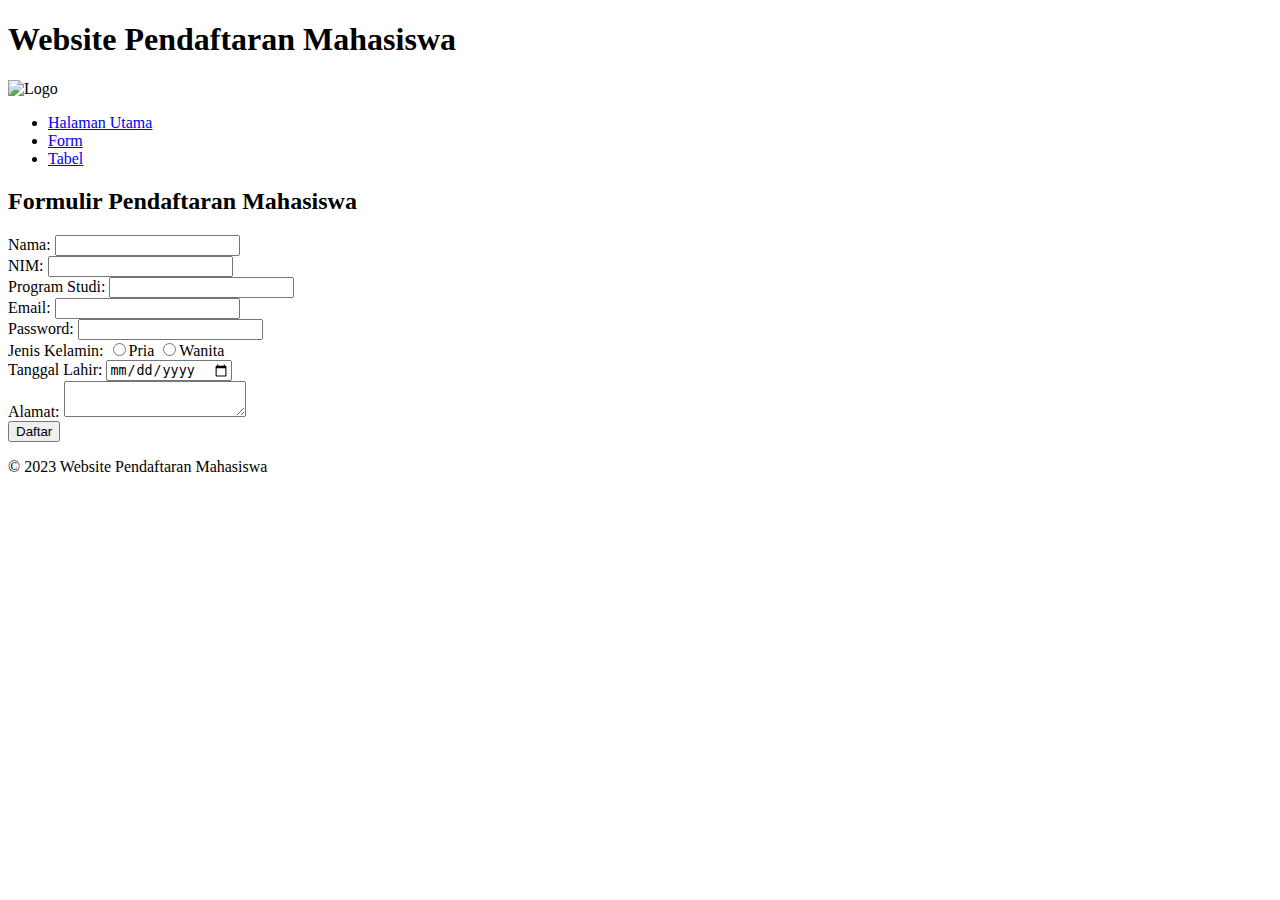
==== form.html @ 78683028 "Add files via upload" ====
<!DOCTYPE html>
<html lang="en">
<head>
    <meta charset="UTF-8">
    <meta name="viewport" content="width=device-width, initial-scale=1.0">
    <link rel="stylesheet" href="style.css">
    <title>Formulir Pendaftaran Mahasiswa</title>
</head>
<body>
    <header>
        <h1>Website Pendaftaran Mahasiswa</h1>
        <img src="logo.png" alt="Logo">
    </header>
    <nav>
        <ul>
            <li><a href="index.html">Halaman Utama</a></li>
            <li><a href="form.html">Form</a></li>
            <li><a href="table.html">Tabel</a></li>
        </ul>
    </nav>
    <main>
        <h2>Formulir Pendaftaran Mahasiswa</h2>
        <form action="table.html" method="get">
            <label for="nama">Nama:</label>
            <input type="text" id="nama" name="nama" required><br>

            <label for="nim">NIM:</label>
            <input type="text" id="nim" name="nim" required><br>

            <label for="prodi">Program Studi:</label>
            <input type="text" id="prodi" name="prodi" required><br>

            <label for="email">Email:</label>
            <input type="email" id="email" name="email" required><br>

            <label for="password">Password:</label>
            <input type="password" id="password" name="password" required><br>

            <label for="jenis_kelamin">Jenis Kelamin:</label>
            <input type="radio" id="pria" name="jenis_kelamin" value="Pria">Pria
            <input type="radio" id="wanita" name="jenis_kelamin" value="Wanita">Wanita<br>

            <label for="tanggal_lahir">Tanggal Lahir:</label>
            <input type="date" id="tanggal_lahir" name="tanggal_lahir" required><br>

            <label for="alamat">Alamat:</label>
            <textarea id="alamat" name="alamat" required></textarea><br>

            <button type="submit">Daftar</button>
        </form>
    </main>
    <footer>
        <p>&copy; 2023 Website Pendaftaran Mahasiswa</p>
    </footer>

    
    <script>
        document.addEventListener('DOMContentLoaded', function () {
            const form = document.querySelector('form');
    
            form.addEventListener('submit', function (e) {
                e.preventDefault();
                const formData = new FormData(form);
                const table = document.querySelector('table');
    
                const newRow = table.insertRow(-1);
    
                formData.forEach(function (value, key) {
                    const cell = newRow.insertCell(-1);
                    cell.textContent = value;
                });
    
                form.reset();
            });
        });
    </script>
    
</body>
</html>
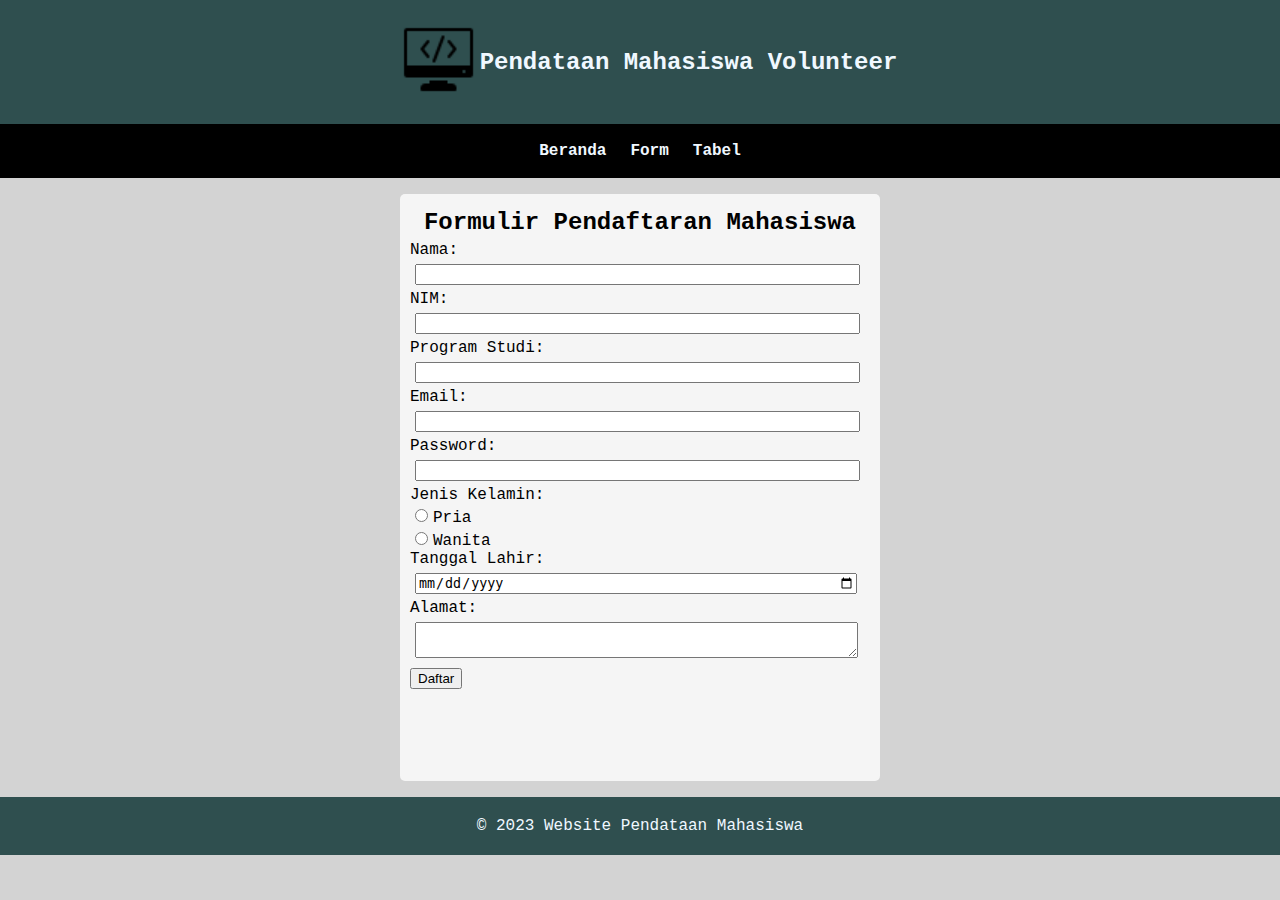
==== commit af26eabf: "Add files via upload" ====
--- a/form.html
+++ b/form.html
@@ -1,79 +1,95 @@
+
+<!-- Nama   : Alvian Manshurin -->
+<!-- Nim    : 120140162 -->
+<!-- Kelas  : RC -->
+
 <!DOCTYPE html>
 <html lang="en">
 <head>
     <meta charset="UTF-8">
     <meta name="viewport" content="width=device-width, initial-scale=1.0">
-    <link rel="stylesheet" href="style.css">
-    <title>Formulir Pendaftaran Mahasiswa</title>
+    <link
+      rel="shortcut icon"
+      href="assets\img\favicon.png"
+      type="image/x-icon" />
+    <title>Pendataan Mahasiswa</title>
+    <link rel="stylesheet" href="assets/css/style.css">
 </head>
 <body>
     <header>
-        <h1>Website Pendaftaran Mahasiswa</h1>
-        <img src="logo.png" alt="Logo">
+        <table>
+            <tr>
+                <td class="profile"><img src="assets/img/favicon.png" width="75px"></td>
+                <td class="profile"><h2>Pendataan Mahasiswa Volunteer</h2></td>
+            </tr>
+        </table>
     </header>
+    
     <nav>
-        <ul>
-            <li><a href="index.html">Halaman Utama</a></li>
-            <li><a href="form.html">Form</a></li>
-            <li><a href="table.html">Tabel</a></li>
-        </ul>
+        <table>
+            <tr>
+                <td><a class="nav" href="index.html">Beranda</a></td>
+                <td><a class="nav" href="form.html">Form</a></td>
+                <td><a class="nav" href="table.html">Tabel</a></td>
+            </tr>
+        </table>
     </nav>
-    <main>
+
+    <section class="forms">
         <h2>Formulir Pendaftaran Mahasiswa</h2>
         <form action="table.html" method="get">
-            <label for="nama">Nama:</label>
+            <label for="nama">Nama:</label><br>
             <input type="text" id="nama" name="nama" required><br>
 
-            <label for="nim">NIM:</label>
+            <label for="nim">NIM:</label><br>
             <input type="text" id="nim" name="nim" required><br>
 
-            <label for="prodi">Program Studi:</label>
+            <label for="prodi">Program Studi:</label><br>
             <input type="text" id="prodi" name="prodi" required><br>
 
-            <label for="email">Email:</label>
+            <label for="email">Email:</label><br>
             <input type="email" id="email" name="email" required><br>
 
-            <label for="password">Password:</label>
+            <label for="password">Password:</label><br>
             <input type="password" id="password" name="password" required><br>
 
-            <label for="jenis_kelamin">Jenis Kelamin:</label>
-            <input type="radio" id="pria" name="jenis_kelamin" value="Pria">Pria
+            <label for="jenis_kelamin">Jenis Kelamin:</label><br>
+            <input type="radio" id="pria" name="jenis_kelamin" value="Pria">Pria<br>
             <input type="radio" id="wanita" name="jenis_kelamin" value="Wanita">Wanita<br>
 
-            <label for="tanggal_lahir">Tanggal Lahir:</label>
+            <label for="tanggal_lahir">Tanggal Lahir:</label><br>
             <input type="date" id="tanggal_lahir" name="tanggal_lahir" required><br>
 
-            <label for="alamat">Alamat:</label>
+            <label for="alamat">Alamat:</label><br>
             <textarea id="alamat" name="alamat" required></textarea><br>
 
             <button type="submit">Daftar</button>
         </form>
-    </main>
-    <footer>
-        <p>&copy; 2023 Website Pendaftaran Mahasiswa</p>
-    </footer>
+    </section>
 
-    
     <script>
         document.addEventListener('DOMContentLoaded', function () {
             const form = document.querySelector('form');
-    
+
             form.addEventListener('submit', function (e) {
                 e.preventDefault();
                 const formData = new FormData(form);
                 const table = document.querySelector('table');
-    
+
                 const newRow = table.insertRow(-1);
-    
+
                 formData.forEach(function (value, key) {
                     const cell = newRow.insertCell(-1);
                     cell.textContent = value;
                 });
-    
+
                 form.reset();
             });
         });
     </script>
     
+    <footer>
+        &copy; 2023 Website Pendataan Mahasiswa
+    </footer>
 </body>
 </html>
--- a/assets/css/style.css
+++ b/assets/css/style.css
@@ -0,0 +1,88 @@
+body {
+    font-family: 'Courier New', Courier, monospace;
+    margin: 0;
+    background-color:lightgrey;
+}
+
+td, th {
+    padding: 5px;
+    border: 1px solid black;
+    text-align: center;
+}
+
+th {
+    background-color:gainsboro;
+}
+
+h2 {
+    margin: 5px 0;
+}
+
+header {
+    color: aliceblue;
+    background-color:darkslategrey;
+}
+
+.profile {
+    padding: 10px;
+    border: none;
+}
+
+
+nav {
+    background-color: black;
+}
+
+table {
+    margin: auto;
+    padding: 10px;
+}
+
+.nav {
+    font-weight: bold;
+    color: aliceblue;
+    text-decoration: none;
+    border: none;
+    margin: 5px;
+}
+
+.nav:hover {
+    color:darkgrey;
+    text-decoration: underline;
+}
+
+section {
+    height: 63vh;
+    margin: 10px;
+    padding: 10px;
+    background-color:whitesmoke;
+    border-radius: 5px;
+}
+
+section h2 {
+    text-align: center;
+}
+
+img {
+    padding: 0% 24%;
+}
+
+.forms {
+    margin: 1rem 25rem 1rem 25rem;
+}
+
+#pria, #wanita {
+    width: auto;
+}
+
+input, textarea {
+    margin: 5px;
+    width: 95%;
+}
+
+footer {
+    padding: 20px;
+    text-align: center;
+    color: aliceblue;
+    background-color:darkslategrey;
+}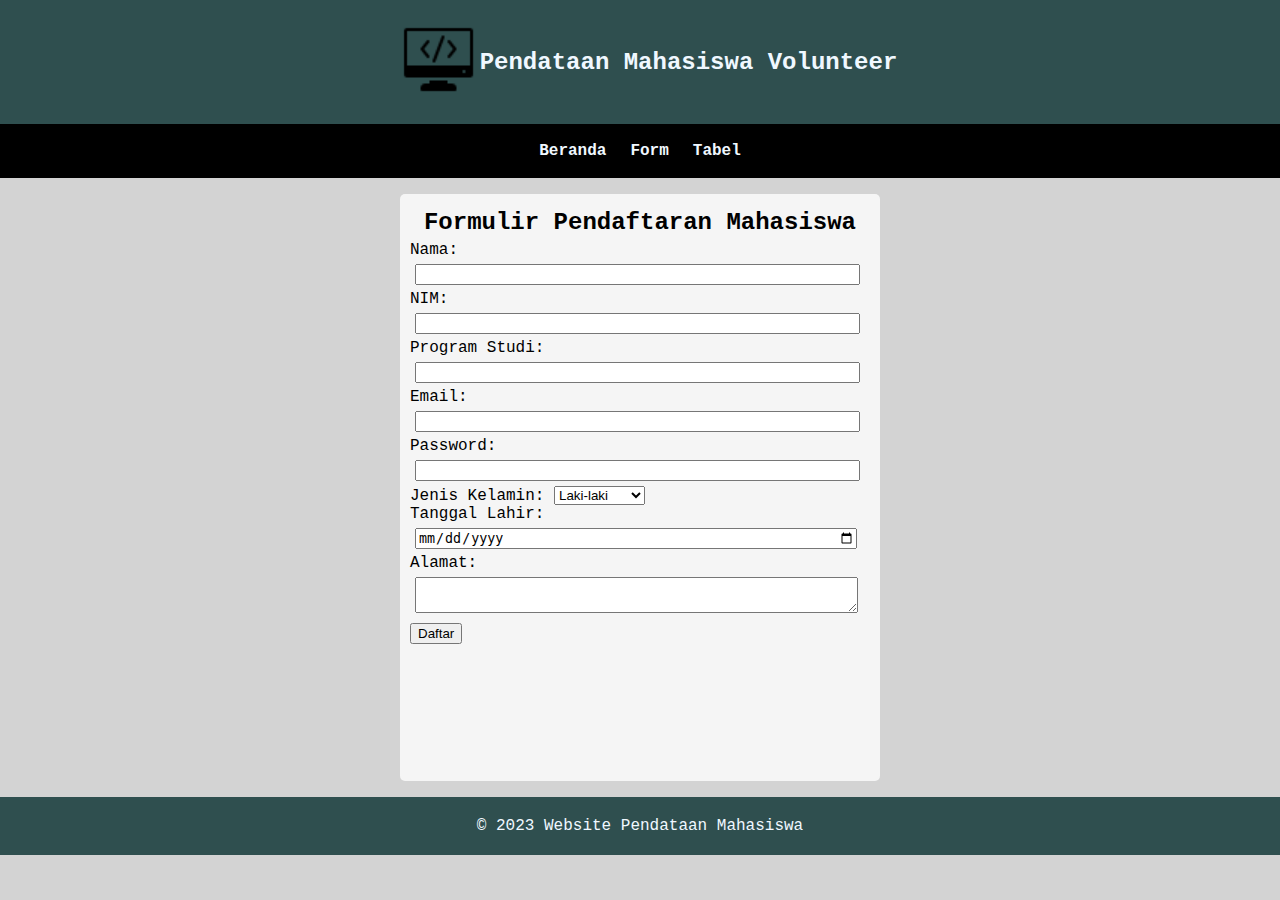
==== commit f14e2481: "Add files via upload" ====
--- a/form.html
+++ b/form.html
@@ -37,59 +37,42 @@
 
     <section class="forms">
         <h2>Formulir Pendaftaran Mahasiswa</h2>
-        <form action="table.html" method="get">
-            <label for="nama">Nama:</label><br>
+        <form id="registration-form" action="table.html" method="get">
+            <label for="nama">Nama:</label>
             <input type="text" id="nama" name="nama" required><br>
 
-            <label for="nim">NIM:</label><br>
+            <label for="nim">NIM:</label>
             <input type="text" id="nim" name="nim" required><br>
 
-            <label for="prodi">Program Studi:</label><br>
+            <label for="prodi">Program Studi:</label>
             <input type="text" id="prodi" name="prodi" required><br>
 
-            <label for="email">Email:</label><br>
+            <label for="email">Email:</label>
             <input type="email" id="email" name="email" required><br>
 
-            <label for="password">Password:</label><br>
+            <label for="password">Password:</label>
             <input type="password" id="password" name="password" required><br>
 
-            <label for="jenis_kelamin">Jenis Kelamin:</label><br>
-            <input type="radio" id="pria" name="jenis_kelamin" value="Pria">Pria<br>
-            <input type="radio" id="wanita" name="jenis_kelamin" value="Wanita">Wanita<br>
+            <label for="jk">Jenis Kelamin:</label>
+            <select id="jk" name="jk" required>
+                <option value="Laki-laki">Laki-laki</option>
+                <option value="Perempuan">Perempuan</option>
+            </select><br>
 
-            <label for="tanggal_lahir">Tanggal Lahir:</label><br>
-            <input type="date" id="tanggal_lahir" name="tanggal_lahir" required><br>
+            <label for="tgl_lahir">Tanggal Lahir:</label>
+            <input type="date" id="tgl_lahir" name="tgl_lahir" required><br>
 
-            <label for="alamat">Alamat:</label><br>
+            <label for="alamat">Alamat:</label>
             <textarea id="alamat" name="alamat" required></textarea><br>
 
             <button type="submit">Daftar</button>
         </form>
     </section>
-
-    <script>
-        document.addEventListener('DOMContentLoaded', function () {
-            const form = document.querySelector('form');
-
-            form.addEventListener('submit', function (e) {
-                e.preventDefault();
-                const formData = new FormData(form);
-                const table = document.querySelector('table');
-
-                const newRow = table.insertRow(-1);
-
-                formData.forEach(function (value, key) {
-                    const cell = newRow.insertCell(-1);
-                    cell.textContent = value;
-                });
-
-                form.reset();
-            });
-        });
-    </script>
-    
+      
     <footer>
         &copy; 2023 Website Pendataan Mahasiswa
     </footer>
+
+    <script src="script.js"></script>
 </body>
 </html>
--- a/assets/css/style.css
+++ b/assets/css/style.css
@@ -11,7 +11,8 @@
 }
 
 th {
-    background-color:gainsboro;
+    color: aliceblue;
+    background-color:cadetblue;
 }
 
 h2 {
@@ -36,6 +37,10 @@
 table {
     margin: auto;
     padding: 10px;
+}
+
+tr:nth-child(even){
+    background-color:gainsboro;
 }
 
 .nav {
